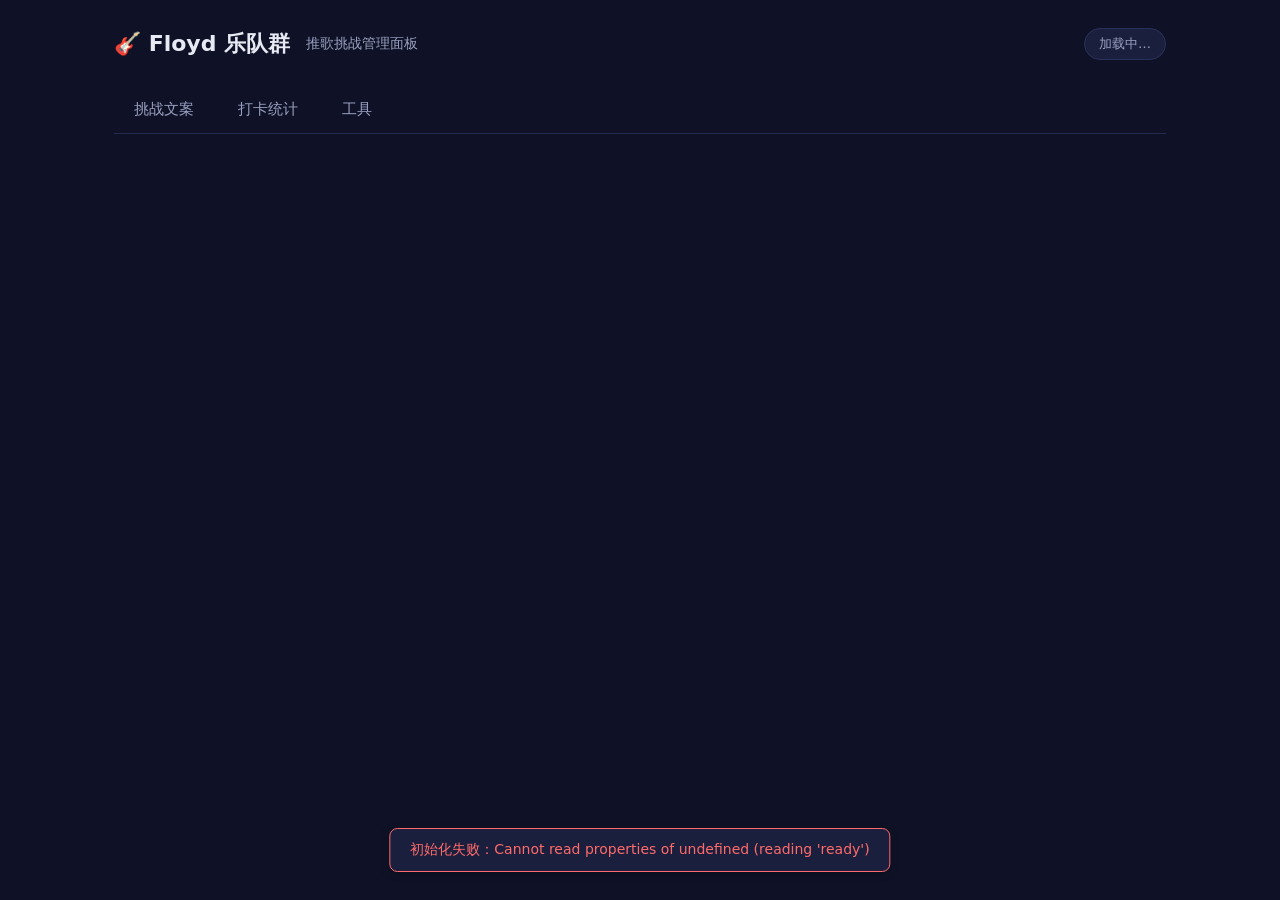
==== pages/admin/index.html @ b2ce3582 "first commit" ====
<!doctype html>
<html lang="zh-CN">
  <head>
    <meta charset="utf-8" />
    <meta name="viewport" content="width=device-width, initial-scale=1" />
    <title>Floyd 管理面板</title>
    <link rel="stylesheet" href="./style.css" />
  </head>
  <body>
    <div class="app">
      <div class="topbar">
        <h1>🎸 Floyd 乐队群</h1>
        <span class="sub">推歌挑战管理面板</span>
        <span class="state-pill" id="state-pill">加载中…</span>
      </div>

      <nav class="tabs">
        <button class="tab" data-route="challenges">挑战文案</button>
        <button class="tab" data-route="stats">打卡统计</button>
        <button class="tab" data-route="tools">工具</button>
      </nav>

      <!-- ===== 挑战文案 ===== -->
      <section id="view-challenges" class="view hidden">
        <div class="card">
          <div class="card-title">新增文案</div>
          <div class="card-desc">添加一条「每日推歌挑战」主题。顺序模式下按列表顺序逐日轮播，列表耗尽后循环。</div>
          <div class="row">
            <input type="text" id="ch-input" placeholder="例如：一首让你想起夏天的歌" />
            <button class="primary narrow" id="ch-add-btn">添加</button>
          </div>
        </div>

        <div class="card">
          <div class="card-title">批量导入 / 导出</div>
          <div class="card-desc">
            粘贴多行文本，每行一条；或上传 .txt 文件。
            <label><input type="radio" name="import-mode" value="append" checked /> 追加</label>
            <label><input type="radio" name="import-mode" value="replace" /> 覆盖全部</label>
          </div>
          <textarea id="ch-bulk" placeholder="一首让你单曲循环的歌&#10;一首带「风」字的歌&#10;…"></textarea>
          <div class="btn-row">
            <input type="file" id="ch-file" accept=".txt" hidden />
            <button id="ch-upload-btn">上传 .txt</button>
            <button id="ch-import-btn">导入文本框</button>
            <button id="ch-export-btn">导出 .txt</button>
          </div>
        </div>

        <div class="card">
          <div class="card-title">AI 一键生成</div>
          <div class="card-desc">调用 AstrBot 当前 LLM 批量生成主题。需在插件配置 <code>gen_provider</code> 或保证有可用 provider。</div>
          <div class="row">
            <label class="narrow" style="flex:0 0 auto;">生成条数</label>
            <input type="number" id="gen-count" class="narrow" value="10" min="1" max="100" />
            <button class="primary" id="gen-btn">开始生成</button>
          </div>
          <details style="margin-top:12px;">
            <summary class="muted" style="font-size:13px;cursor:pointer;">自定义提示词（可选）</summary>
            <textarea id="gen-prompt" style="margin-top:10px;" placeholder="留空则用默认模板。可用 {count} 占位。"></textarea>
          </details>
          <pre id="gen-result" class="muted" style="margin-top:10px;font-size:12px;white-space:pre-wrap;display:none;"></pre>
        </div>

        <div class="card">
          <div class="list-head">
            <span>文案库（<b id="ch-count">0</b> 条）</span>
            <span>点击 ✎ 编辑，✕ 删除</span>
          </div>
          <ul class="ch-list" id="ch-list">
            <li class="loading">加载中…</li>
          </ul>
        </div>
      </section>

      <!-- ===== 打卡统计 ===== -->
      <section id="view-stats" class="view hidden">
        <div class="card">
          <div class="card-title">总览</div>
          <div class="stats-grid" id="stats-grid">
            <div class="stat"><div class="big" id="s-total">-</div><div class="lbl">累计总打卡</div></div>
            <div class="stat"><div class="big" id="s-users">-</div><div class="lbl">参与人数</div></div>
            <div class="stat"><div class="big" id="s-today">-</div><div class="lbl">今日打卡</div></div>
            <div class="stat"><div class="big" id="s-streak">-</div><div class="lbl">最长连续(天)</div></div>
          </div>
        </div>

        <div class="card">
          <div class="card-title">打卡热力图（近 90 天）</div>
          <div class="card-desc">颜色越深表示当日打卡人数越多。</div>
          <div class="heatmap" id="heatmap"></div>
          <div class="heat-legend">
            <span>少</span>
            <span class="swatches">
              <span style="background:var(--panel-2);border:1px solid var(--border-soft);"></span>
              <span style="background:#2a3a6b;"></span>
              <span style="background:#3d5bb0;"></span>
              <span style="background:#5b7fd6;"></span>
              <span style="background:var(--accent);"></span>
            </span>
            <span>多</span>
          </div>
        </div>

        <div class="card">
          <div class="list-head">
            <span class="card-title" style="margin:0;">排行榜</span>
            <select id="rank-by" class="narrow" style="flex:0 0 130px;">
              <option value="total">总打卡数</option>
              <option value="streak">当前连续</option>
              <option value="max_streak">最长连续</option>
            </select>
          </div>
          <table class="rank-table">
            <thead><tr><th class="pos">#</th><th>成员</th><th class="num">数值</th><th>上次打卡</th></tr></thead>
            <tbody id="rank-body"><tr><td colspan="4" class="loading">加载中…</td></tr></tbody>
          </table>
        </div>

        <div class="card">
          <div class="card-title">今日歌单</div>
          <ul class="ch-list" id="today-list"><li class="loading">加载中…</li></ul>
        </div>
      </section>

      <!-- ===== 工具 ===== -->
      <section id="view-tools" class="view hidden">
        <div class="card">
          <div class="card-title">数据自愈</div>
          <div class="card-desc">根据历史打卡记录重新计算所有人的统计（总次数 / 连续天数）。在数据异常或手动改过 KV 后使用。</div>
          <button id="rebuild-btn">重算统计</button>
        </div>
        <div class="card">
          <div class="card-title">插件状态</div>
          <pre id="state-box" class="muted" style="font-size:12px;white-space:pre-wrap;">加载中…</pre>
        </div>
        <div class="card">
          <div class="card-title">说明</div>
          <div class="card-desc">
            · 打卡规则：在打卡群发送网易云分享并成功生成卡片，即记为当天一次（每人每天最多 1 次）。<br/>
            · UMO 捕获：定时推送需要插件先「见过」目标群的消息。请在目标群发任意一条消息，让插件记录 unified_msg_origin。<br/>
            · 文案来源标记：manual / import / ai。
          </div>
        </div>
      </section>
    </div>

    <div class="toast" id="toast"></div>
    <script type="module" src="./app.js"></script>
  </body>
</html>
---- pages/admin/style.css ----
/* Floyd 管理面板样式 — 纯 vanilla，无外部依赖。
   深色科技风，与每日总结卡片呼应。 */

* { box-sizing: border-box; margin: 0; padding: 0; }

:root {
  --bg: #0f1226;
  --panel: #1a1f3d;
  --panel-2: #161a33;
  --border: #2a3158;
  --border-soft: #232a4d;
  --text: #e7e9f3;
  --text-dim: #9aa0c0;
  --text-faint: #6b7196;
  --accent: #7c9cff;
  --accent-2: #5b6fd6;
  --danger: #ff6b6b;
  --ok: #4ade80;
  --radius: 12px;
  --shadow: 0 2px 8px rgba(0, 0, 0, 0.25);
}

body {
  font-family: 'PingFang SC', 'Microsoft YaHei', 'HarmonyOS Sans SC', system-ui, sans-serif;
  background: var(--bg);
  color: var(--text);
  min-height: 100vh;
  -webkit-font-smoothing: antialiased;
}

.app { max-width: 1100px; margin: 0 auto; padding: 28px 24px 64px; }

/* ---- 顶栏 ---- */
.topbar { display: flex; align-items: center; gap: 16px; margin-bottom: 28px; }
.topbar h1 { font-size: 22px; font-weight: 700; }
.topbar .sub { color: var(--text-dim); font-size: 14px; }
.state-pill {
  margin-left: auto; background: var(--panel); border: 1px solid var(--border);
  border-radius: 999px; padding: 6px 14px; font-size: 13px; color: var(--text-dim);
}
.state-pill b { color: var(--accent); }

/* ---- Tabs ---- */
.tabs { display: flex; gap: 4px; margin-bottom: 24px; border-bottom: 1px solid var(--border-soft); }
.tab {
  padding: 12px 20px; cursor: pointer; color: var(--text-dim); font-size: 15px;
  border-bottom: 2px solid transparent; transition: color .15s, border-color .15s;
  background: none; border-top: none; border-left: none; border-right: none;
  font-family: inherit;
}
.tab:hover { color: var(--text); }
.tab.active { color: var(--accent); border-bottom-color: var(--accent); }

/* ---- 通用卡片 ---- */
.card {
  background: var(--panel); border: 1px solid var(--border);
  border-radius: var(--radius); padding: 20px 22px; box-shadow: var(--shadow);
}
.card + .card { margin-top: 16px; }
.card-title { font-size: 16px; font-weight: 600; margin-bottom: 14px; }
.card-desc { color: var(--text-dim); font-size: 13px; margin-bottom: 14px; line-height: 1.5; }

/* ---- 表单元素 ---- */
input[type="text"], input[type="number"], textarea, select {
  width: 100%; background: var(--panel-2); border: 1px solid var(--border-soft);
  color: var(--text); border-radius: 8px; padding: 10px 12px; font-size: 14px;
  font-family: inherit; outline: none; transition: border-color .15s;
}
input:focus, textarea:focus, select:focus { border-color: var(--accent); }
textarea { resize: vertical; min-height: 80px; line-height: 1.5; }
.row { display: flex; gap: 10px; align-items: center; }
.row > * { flex: 1; }
.row .narrow { flex: 0 0 110px; }

button {
  cursor: pointer; border: 1px solid var(--border); background: var(--panel-2);
  color: var(--text); border-radius: 8px; padding: 10px 16px; font-size: 14px;
  font-family: inherit; transition: background .15s, border-color .15s, opacity .15s;
}
button:hover { background: var(--border-soft); }
button.primary { background: var(--accent); border-color: var(--accent); color: #0f1226; font-weight: 600; }
button.primary:hover { background: var(--accent-2); }
button.danger { color: var(--danger); border-color: #4a2b34; }
button.danger:hover { background: #2a1820; }
button:disabled { opacity: .5; cursor: not-allowed; }
.btn-row { display: flex; gap: 10px; flex-wrap: wrap; margin-top: 14px; }

/* ---- 文案列表 ---- */
.list-head {
  display: flex; justify-content: space-between; align-items: center;
  margin-bottom: 12px; color: var(--text-dim); font-size: 13px;
}
.ch-list { list-style: none; display: flex; flex-direction: column; gap: 8px; }
.ch-item {
  display: flex; align-items: center; gap: 12px; background: var(--panel-2);
  border: 1px solid var(--border-soft); border-radius: 8px; padding: 10px 14px;
}
.ch-item .num { color: var(--text-faint); font-size: 13px; width: 32px; flex-shrink: 0; }
.ch-item .text { flex: 1; font-size: 14px; line-height: 1.4; }
.ch-item .src {
  font-size: 11px; color: var(--text-faint); background: var(--bg);
  border-radius: 4px; padding: 2px 8px; flex-shrink: 0; text-transform: uppercase;
}
.ch-item .actions { display: flex; gap: 6px; flex-shrink: 0; }
.ch-item .actions button { padding: 5px 10px; font-size: 12px; }
.ch-edit { flex: 1; }

.empty-state { text-align: center; color: var(--text-faint); padding: 32px; font-size: 14px; }

/* ---- 统计卡片 ---- */
.stats-grid { display: grid; grid-template-columns: repeat(auto-fit, minmax(150px, 1fr)); gap: 14px; }
.stat {
  background: var(--panel-2); border: 1px solid var(--border-soft);
  border-radius: var(--radius); padding: 18px;
}
.stat .big { font-size: 32px; font-weight: 800; color: var(--accent); }
.stat .lbl { color: var(--text-dim); font-size: 13px; margin-top: 4px; }

/* ---- 热力图 ---- */
.heatmap {
  display: grid; grid-template-columns: repeat(auto-fill, minmax(14px, 1fr));
  gap: 4px; margin-top: 8px;
}
.heat-cell {
  aspect-ratio: 1; border-radius: 3px; background: var(--panel-2);
  border: 1px solid var(--border-soft);
}
.heat-cell.l1 { background: #2a3a6b; }
.heat-cell.l2 { background: #3d5bb0; }
.heat-cell.l3 { background: #5b7fd6; }
.heat-cell.l4 { background: var(--accent); }
.heat-legend { display: flex; align-items: center; gap: 6px; margin-top: 10px; font-size: 12px; color: var(--text-faint); }
.heat-legend .swatches { display: flex; gap: 3px; }
.heat-legend .swatches span { width: 12px; height: 12px; border-radius: 3px; }

/* ---- 排行榜 ---- */
.rank-table { width: 100%; border-collapse: collapse; font-size: 14px; }
.rank-table th, .rank-table td { padding: 10px 12px; text-align: left; }
.rank-table th { color: var(--text-dim); font-weight: 500; font-size: 12px; text-transform: uppercase; letter-spacing: .5px; }
.rank-table tr { border-bottom: 1px solid var(--border-soft); }
.rank-table tr:last-child { border-bottom: none; }
.rank-table .pos { width: 40px; color: var(--text-faint); }
.rank-table .pos.top { color: var(--accent); font-weight: 700; }
.rank-table td.num { color: var(--accent); font-weight: 600; }

/* ---- toast ---- */
.toast {
  position: fixed; bottom: 24px; left: 50%; transform: translateX(-50%);
  background: var(--panel); border: 1px solid var(--border); color: var(--text);
  padding: 12px 20px; border-radius: 8px; box-shadow: var(--shadow);
  font-size: 14px; z-index: 100; opacity: 0; transition: opacity .2s, transform .2s;
}
.toast.show { opacity: 1; transform: translateX(-50%) translateY(-4px); }
.toast.err { border-color: var(--danger); color: var(--danger); }

.loading { color: var(--text-faint); font-size: 14px; padding: 20px 0; }

/* ---- 工具 ---- */
.hidden { display: none !important; }
.muted { color: var(--text-dim); }
.right { text-align: right; }
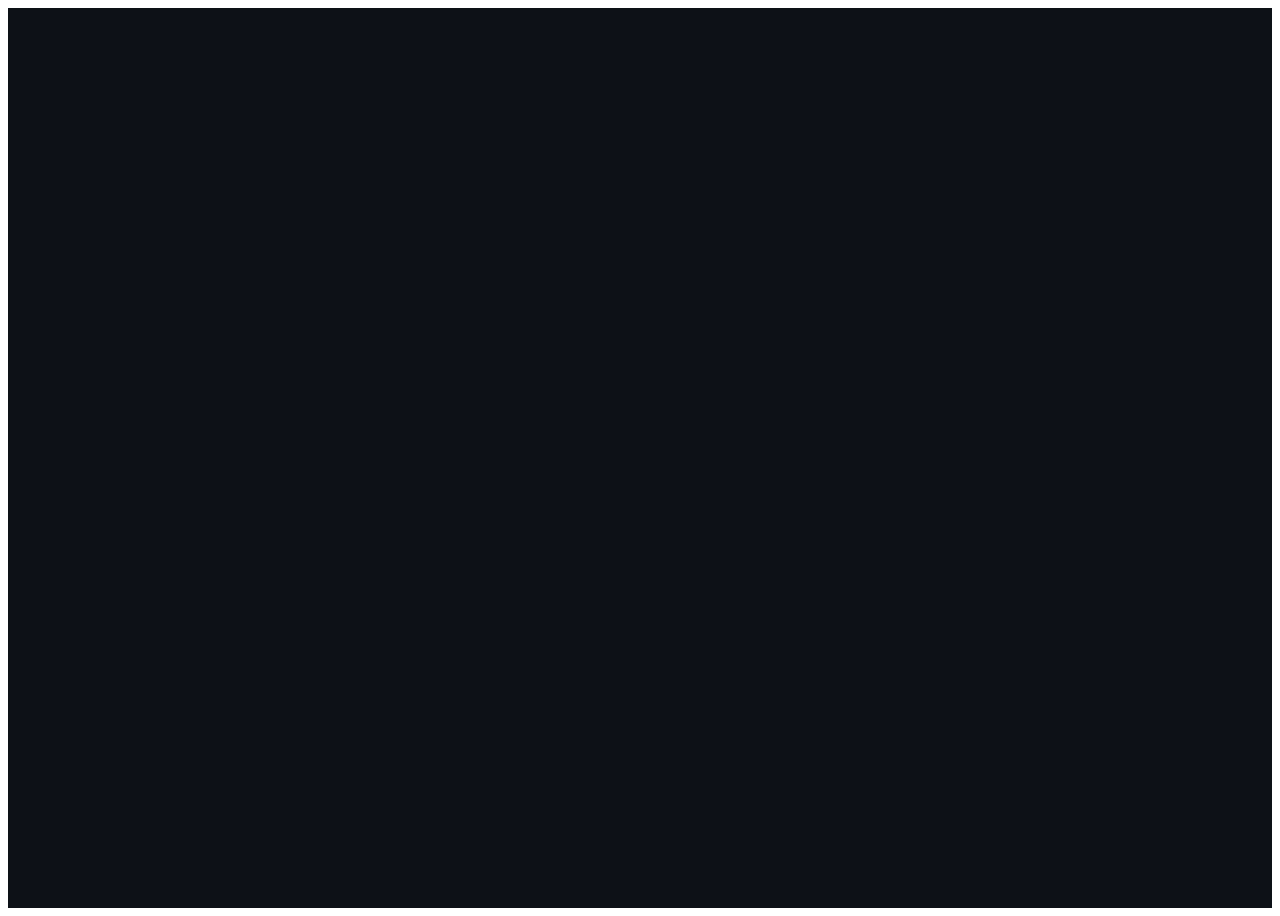
==== commit 02ef6b38: "sixth" ====
--- a/pages/admin/index.html
+++ b/pages/admin/index.html
@@ -5,147 +5,20 @@
     <meta name="viewport" content="width=device-width, initial-scale=1" />
     <title>Floyd 管理面板</title>
     <link rel="stylesheet" href="./style.css" />
+    <!-- importmap：把 "vue" 映射到 CDN ESM 构建。组件统一 from "./vue.js" 再 re-export。 -->
+    <script type="importmap">
+      {
+        "imports": {
+          "vue": "https://unpkg.com/vue@3.4.38/dist/vue.esm-browser.prod.js"
+        }
+      }
+    </script>
+    <!-- dev-mock 无条件加载，内部自检 ?dev=1（非 dev 模式立即 return，零影响）。带版本号绕缓存。 -->
+    <script src="./dev-mock.js?v=2"></script>
   </head>
   <body>
-    <div class="app">
-      <div class="topbar">
-        <h1>🎸 Floyd 乐队群</h1>
-        <span class="sub">推歌挑战管理面板</span>
-        <span class="state-pill" id="state-pill">加载中…</span>
-      </div>
-
-      <nav class="tabs">
-        <button class="tab" data-route="challenges">挑战文案</button>
-        <button class="tab" data-route="stats">打卡统计</button>
-        <button class="tab" data-route="tools">工具</button>
-      </nav>
-
-      <!-- ===== 挑战文案 ===== -->
-      <section id="view-challenges" class="view hidden">
-        <div class="card">
-          <div class="card-title">新增文案</div>
-          <div class="card-desc">添加一条「每日推歌挑战」主题。顺序模式下按列表顺序逐日轮播，列表耗尽后循环。</div>
-          <div class="row">
-            <input type="text" id="ch-input" placeholder="例如：一首让你想起夏天的歌" />
-            <button class="primary narrow" id="ch-add-btn">添加</button>
-          </div>
-        </div>
-
-        <div class="card">
-          <div class="card-title">批量导入 / 导出</div>
-          <div class="card-desc">
-            粘贴多行文本，每行一条；或上传 .txt 文件。
-            <label><input type="radio" name="import-mode" value="append" checked /> 追加</label>
-            <label><input type="radio" name="import-mode" value="replace" /> 覆盖全部</label>
-          </div>
-          <textarea id="ch-bulk" placeholder="一首让你单曲循环的歌&#10;一首带「风」字的歌&#10;…"></textarea>
-          <div class="btn-row">
-            <input type="file" id="ch-file" accept=".txt" hidden />
-            <button id="ch-upload-btn">上传 .txt</button>
-            <button id="ch-import-btn">导入文本框</button>
-            <button id="ch-export-btn">导出 .txt</button>
-          </div>
-        </div>
-
-        <div class="card">
-          <div class="card-title">AI 一键生成</div>
-          <div class="card-desc">调用 AstrBot 当前 LLM 批量生成主题。需在插件配置 <code>gen_provider</code> 或保证有可用 provider。</div>
-          <div class="row">
-            <label class="narrow" style="flex:0 0 auto;">生成条数</label>
-            <input type="number" id="gen-count" class="narrow" value="10" min="1" max="100" />
-            <button class="primary" id="gen-btn">开始生成</button>
-          </div>
-          <details style="margin-top:12px;">
-            <summary class="muted" style="font-size:13px;cursor:pointer;">自定义提示词（可选）</summary>
-            <textarea id="gen-prompt" style="margin-top:10px;" placeholder="留空则用默认模板。可用 {count} 占位。"></textarea>
-          </details>
-          <pre id="gen-result" class="muted" style="margin-top:10px;font-size:12px;white-space:pre-wrap;display:none;"></pre>
-        </div>
-
-        <div class="card">
-          <div class="list-head">
-            <span>文案库（<b id="ch-count">0</b> 条）</span>
-            <span>点击 ✎ 编辑，✕ 删除</span>
-          </div>
-          <ul class="ch-list" id="ch-list">
-            <li class="loading">加载中…</li>
-          </ul>
-        </div>
-      </section>
-
-      <!-- ===== 打卡统计 ===== -->
-      <section id="view-stats" class="view hidden">
-        <div class="card">
-          <div class="card-title">总览</div>
-          <div class="stats-grid" id="stats-grid">
-            <div class="stat"><div class="big" id="s-total">-</div><div class="lbl">累计总打卡</div></div>
-            <div class="stat"><div class="big" id="s-users">-</div><div class="lbl">参与人数</div></div>
-            <div class="stat"><div class="big" id="s-today">-</div><div class="lbl">今日打卡</div></div>
-            <div class="stat"><div class="big" id="s-streak">-</div><div class="lbl">最长连续(天)</div></div>
-          </div>
-        </div>
-
-        <div class="card">
-          <div class="card-title">打卡热力图（近 90 天）</div>
-          <div class="card-desc">颜色越深表示当日打卡人数越多。</div>
-          <div class="heatmap" id="heatmap"></div>
-          <div class="heat-legend">
-            <span>少</span>
-            <span class="swatches">
-              <span style="background:var(--panel-2);border:1px solid var(--border-soft);"></span>
-              <span style="background:#2a3a6b;"></span>
-              <span style="background:#3d5bb0;"></span>
-              <span style="background:#5b7fd6;"></span>
-              <span style="background:var(--accent);"></span>
-            </span>
-            <span>多</span>
-          </div>
-        </div>
-
-        <div class="card">
-          <div class="list-head">
-            <span class="card-title" style="margin:0;">排行榜</span>
-            <select id="rank-by" class="narrow" style="flex:0 0 130px;">
-              <option value="total">总打卡数</option>
-              <option value="streak">当前连续</option>
-              <option value="max_streak">最长连续</option>
-            </select>
-          </div>
-          <table class="rank-table">
-            <thead><tr><th class="pos">#</th><th>成员</th><th class="num">数值</th><th>上次打卡</th></tr></thead>
-            <tbody id="rank-body"><tr><td colspan="4" class="loading">加载中…</td></tr></tbody>
-          </table>
-        </div>
-
-        <div class="card">
-          <div class="card-title">今日歌单</div>
-          <ul class="ch-list" id="today-list"><li class="loading">加载中…</li></ul>
-        </div>
-      </section>
-
-      <!-- ===== 工具 ===== -->
-      <section id="view-tools" class="view hidden">
-        <div class="card">
-          <div class="card-title">数据自愈</div>
-          <div class="card-desc">根据历史打卡记录重新计算所有人的统计（总次数 / 连续天数）。在数据异常或手动改过 KV 后使用。</div>
-          <button id="rebuild-btn">重算统计</button>
-        </div>
-        <div class="card">
-          <div class="card-title">插件状态</div>
-          <pre id="state-box" class="muted" style="font-size:12px;white-space:pre-wrap;">加载中…</pre>
-        </div>
-        <div class="card">
-          <div class="card-title">说明</div>
-          <div class="card-desc">
-            · 打卡规则：在打卡群发送网易云分享并成功生成卡片，即记为当天一次（每人每天最多 1 次）。<br/>
-            · UMO 捕获：定时推送需要插件先「见过」目标群的消息。请在目标群发任意一条消息，让插件记录 unified_msg_origin。<br/>
-            · 文案来源标记：manual / import / ai。
-          </div>
-        </div>
-      </section>
-    </div>
-
-    <div class="toast" id="toast"></div>
+    <div id="floyd-app"></div>
+    <!-- app.js 等 #floyd-app 存在后再加载；defer 保证 DOM 就绪 -->
     <script type="module" src="./app.js"></script>
   </body>
 </html>
--- a/pages/admin/style.css
+++ b/pages/admin/style.css
@@ -1,161 +1,417 @@
-/* Floyd 管理面板样式 — 纯 vanilla，无外部依赖。
-   深色科技风，与每日总结卡片呼应。 */
-
-* { box-sizing: border-box; margin: 0; padding: 0; }
-
-:root {
-  --bg: #0f1226;
-  --panel: #1a1f3d;
-  --panel-2: #161a33;
-  --border: #2a3158;
-  --border-soft: #232a4d;
-  --text: #e7e9f3;
-  --text-dim: #9aa0c0;
-  --text-faint: #6b7196;
-  --accent: #7c9cff;
-  --accent-2: #5b6fd6;
-  --danger: #ff6b6b;
-  --ok: #4ade80;
-  --radius: 12px;
-  --shadow: 0 2px 8px rgba(0, 0, 0, 0.25);
-}
-
-body {
-  font-family: 'PingFang SC', 'Microsoft YaHei', 'HarmonyOS Sans SC', system-ui, sans-serif;
+/* Floyd 管理面板 — Linear/GitHub 风，纯深色。
+   作用域隔离在 #floyd-app 下，避免与 AstrBot Dashboard 冲突。 */
+
+/* ---------- 设计 tokens ---------- */
+#floyd-app {
+  --bg: #0d1117;
+  --surface: #161b22;
+  --surface-2: #21262d;
+  --surface-hover: #30363d;
+  --border: #30363d;
+  --border-soft: #21262d;
+
+  --text: #e6edf3;
+  --text-dim: #8b949e;
+  --text-faint: #6e7681;
+
+  --accent: #8b5cf6;
+  --accent-hover: #7c3aed;
+  --accent-soft: rgba(139, 92, 246, 0.15);
+  --success: #3fb950;
+  --success-soft: rgba(63, 185, 80, 0.15);
+  --danger: #f85149;
+  --danger-soft: rgba(248, 81, 73, 0.15);
+  --warning: #d29922;
+  --warning-soft: rgba(210, 153, 34, 0.15);
+
+  --radius: 6px;
+  --radius-sm: 4px;
+  --shadow-sm: 0 1px 2px rgba(0, 0, 0, 0.3);
+  --shadow-md: 0 8px 24px rgba(0, 0, 0, 0.4);
+  --font: -apple-system, BlinkMacSystemFont, 'Segoe UI', 'PingFang SC',
+    'Microsoft YaHei', 'HarmonyOS Sans SC', sans-serif;
+  --font-mono: 'SF Mono', 'Cascadia Code', Consolas, 'Liberation Mono', monospace;
+
+  font-family: var(--font);
   background: var(--bg);
   color: var(--text);
   min-height: 100vh;
   -webkit-font-smoothing: antialiased;
-}
-
-.app { max-width: 1100px; margin: 0 auto; padding: 28px 24px 64px; }
-
-/* ---- 顶栏 ---- */
-.topbar { display: flex; align-items: center; gap: 16px; margin-bottom: 28px; }
-.topbar h1 { font-size: 22px; font-weight: 700; }
-.topbar .sub { color: var(--text-dim); font-size: 14px; }
-.state-pill {
-  margin-left: auto; background: var(--panel); border: 1px solid var(--border);
-  border-radius: 999px; padding: 6px 14px; font-size: 13px; color: var(--text-dim);
-}
-.state-pill b { color: var(--accent); }
-
-/* ---- Tabs ---- */
-.tabs { display: flex; gap: 4px; margin-bottom: 24px; border-bottom: 1px solid var(--border-soft); }
-.tab {
-  padding: 12px 20px; cursor: pointer; color: var(--text-dim); font-size: 15px;
-  border-bottom: 2px solid transparent; transition: color .15s, border-color .15s;
-  background: none; border-top: none; border-left: none; border-right: none;
-  font-family: inherit;
-}
-.tab:hover { color: var(--text); }
-.tab.active { color: var(--accent); border-bottom-color: var(--accent); }
-
-/* ---- 通用卡片 ---- */
-.card {
-  background: var(--panel); border: 1px solid var(--border);
-  border-radius: var(--radius); padding: 20px 22px; box-shadow: var(--shadow);
-}
-.card + .card { margin-top: 16px; }
-.card-title { font-size: 16px; font-weight: 600; margin-bottom: 14px; }
-.card-desc { color: var(--text-dim); font-size: 13px; margin-bottom: 14px; line-height: 1.5; }
-
-/* ---- 表单元素 ---- */
-input[type="text"], input[type="number"], textarea, select {
-  width: 100%; background: var(--panel-2); border: 1px solid var(--border-soft);
-  color: var(--text); border-radius: 8px; padding: 10px 12px; font-size: 14px;
-  font-family: inherit; outline: none; transition: border-color .15s;
-}
-input:focus, textarea:focus, select:focus { border-color: var(--accent); }
-textarea { resize: vertical; min-height: 80px; line-height: 1.5; }
-.row { display: flex; gap: 10px; align-items: center; }
-.row > * { flex: 1; }
-.row .narrow { flex: 0 0 110px; }
-
-button {
-  cursor: pointer; border: 1px solid var(--border); background: var(--panel-2);
-  color: var(--text); border-radius: 8px; padding: 10px 16px; font-size: 14px;
-  font-family: inherit; transition: background .15s, border-color .15s, opacity .15s;
-}
-button:hover { background: var(--border-soft); }
-button.primary { background: var(--accent); border-color: var(--accent); color: #0f1226; font-weight: 600; }
-button.primary:hover { background: var(--accent-2); }
-button.danger { color: var(--danger); border-color: #4a2b34; }
-button.danger:hover { background: #2a1820; }
-button:disabled { opacity: .5; cursor: not-allowed; }
-.btn-row { display: flex; gap: 10px; flex-wrap: wrap; margin-top: 14px; }
-
-/* ---- 文案列表 ---- */
-.list-head {
+  font-size: 14px;
+  line-height: 1.5;
+}
+#floyd-app * { box-sizing: border-box; }
+#floyd-app a { color: var(--accent); text-decoration: none; }
+#floyd-app a:hover { text-decoration: underline; }
+
+/* ---------- 布局 ---------- */
+#floyd-app .app { max-width: 1120px; margin: 0 auto; padding: 24px 24px 80px; }
+
+/* 顶栏 */
+#floyd-app .topbar {
+  display: flex; align-items: center; gap: 14px; margin-bottom: 24px;
+}
+#floyd-app .topbar .brand {
+  display: flex; align-items: center; gap: 8px;
+  font-size: 16px; font-weight: 600;
+}
+#floyd-app .topbar .brand .logo { font-size: 20px; }
+#floyd-app .topbar .state-bar {
+  display: flex; gap: 0; margin-left: auto;
+  background: var(--surface); border: 1px solid var(--border);
+  border-radius: var(--radius); overflow: hidden; font-size: 12px;
+}
+#floyd-app .topbar .state-bar .seg {
+  padding: 6px 12px; color: var(--text-dim);
+  border-right: 1px solid var(--border); display: flex; align-items: center; gap: 4px;
+}
+#floyd-app .topbar .state-bar .seg:last-child { border-right: none; }
+#floyd-app .topbar .state-bar .seg b { color: var(--text); font-weight: 600; }
+#floyd-app .topbar .state-bar .seg .dot {
+  width: 6px; height: 6px; border-radius: 50%; background: var(--success);
+}
+#floyd-app .icon-btn {
+  width: 32px; height: 32px; display: flex; align-items: center; justify-content: center;
+  background: var(--surface); border: 1px solid var(--border); border-radius: var(--radius);
+  color: var(--text-dim); cursor: pointer; transition: all .15s; font-size: 15px;
+}
+#floyd-app .icon-btn:hover { background: var(--surface-hover); color: var(--text); }
+
+/* Tabs */
+#floyd-app .tabs {
+  display: flex; gap: 2px; margin-bottom: 20px;
+  border-bottom: 1px solid var(--border);
+}
+#floyd-app .tab {
+  padding: 8px 14px; cursor: pointer; color: var(--text-dim); font-size: 14px;
+  border: none; border-bottom: 2px solid transparent; background: none;
+  font-family: inherit; transition: color .15s, border-color .15s; margin-bottom: -1px;
+}
+#floyd-app .tab:hover { color: var(--text); }
+#floyd-app .tab.active { color: var(--text); border-bottom-color: var(--accent); font-weight: 500; }
+
+/* ---------- 通用卡片 ---------- */
+#floyd-app .card {
+  background: var(--surface); border: 1px solid var(--border);
+  border-radius: var(--radius); padding: 16px;
+}
+#floyd-app .card + .card { margin-top: 16px; }
+#floyd-app .card-title {
+  font-size: 13px; font-weight: 600; color: var(--text); margin-bottom: 12px;
+  display: flex; align-items: center; justify-content: space-between;
+}
+#floyd-app .card-desc { color: var(--text-dim); font-size: 12px; margin-bottom: 12px; line-height: 1.6; }
+
+/* ---------- 表单元素 ---------- */
+#floyd-app input[type="text"], #floyd-app input[type="number"],
+#floyd-app textarea, #floyd-app select {
+  width: 100%; background: var(--surface-2); border: 1px solid var(--border);
+  color: var(--text); border-radius: var(--radius-sm); padding: 6px 10px;
+  font-size: 13px; font-family: inherit; outline: none; transition: border-color .15s;
+}
+#floyd-app input:focus, #floyd-app textarea:focus, #floyd-app select:focus {
+  border-color: var(--accent); box-shadow: 0 0 0 3px var(--accent-soft);
+}
+#floyd-app textarea { resize: vertical; min-height: 72px; line-height: 1.5; }
+#floyd-app input[type="checkbox"], #floyd-app input[type="radio"] { accent-color: var(--accent); }
+#floyd-app .row { display: flex; gap: 8px; align-items: center; }
+#floyd-app .row > * { flex: 1; }
+#floyd-app .row .narrow { flex: 0 0 auto; }
+
+/* 按钮 */
+#floyd-app button {
+  cursor: pointer; border: 1px solid var(--border); background: var(--surface-2);
+  color: var(--text); border-radius: var(--radius-sm); padding: 6px 12px;
+  font-size: 13px; font-family: inherit; transition: all .15s;
+  display: inline-flex; align-items: center; gap: 4px; white-space: nowrap;
+}
+#floyd-app button:hover { background: var(--surface-hover); border-color: var(--text-faint); }
+#floyd-app button:disabled { opacity: .5; cursor: not-allowed; }
+#floyd-app button.primary {
+  background: var(--accent); border-color: var(--accent); color: #fff; font-weight: 500;
+}
+#floyd-app button.primary:hover { background: var(--accent-hover); border-color: var(--accent-hover); }
+#floyd-app button.danger { color: var(--danger); border-color: rgba(248, 81, 73, 0.4); }
+#floyd-app button.danger:hover { background: var(--danger-soft); }
+#floyd-app button.ghost { background: transparent; border-color: transparent; color: var(--text-dim); }
+#floyd-app button.ghost:hover { background: var(--surface-hover); color: var(--text); }
+#floyd-app button.sm { padding: 3px 8px; font-size: 12px; }
+#floyd-app .btn-group { display: flex; gap: 8px; flex-wrap: wrap; }
+
+/* 标签 */
+#floyd-app .tag {
+  display: inline-flex; align-items: center; padding: 1px 8px;
+  font-size: 11px; border-radius: 20px; font-weight: 500;
+  border: 1px solid transparent; text-transform: uppercase; letter-spacing: .3px;
+}
+#floyd-app .tag.manual { color: var(--text-dim); background: var(--surface-2); border-color: var(--border); }
+#floyd-app .tag.import { color: #58a6ff; background: rgba(88, 166, 255, 0.12); border-color: rgba(88, 166, 255, 0.3); }
+#floyd-app .tag.ai { color: var(--accent); background: var(--accent-soft); border-color: rgba(139, 92, 246, 0.3); }
+
+/* ---------- 工具栏（文案库顶部） ---------- */
+#floyd-app .toolbar {
+  display: flex; align-items: center; gap: 8px; flex-wrap: wrap;
+  margin-bottom: 16px;
+}
+#floyd-app .toolbar .spacer { flex: 1; }
+#floyd-app .toolbar .search {
+  position: relative; flex: 0 0 220px;
+}
+#floyd-app .toolbar .search input { padding-left: 30px; }
+#floyd-app .toolbar .search .ico {
+  position: absolute; left: 9px; top: 50%; transform: translateY(-50%);
+  color: var(--text-faint); font-size: 13px; pointer-events: none;
+}
+
+/* ---------- 文案列表（紧凑表格行） ---------- */
+#floyd-app .ch-list { list-style: none; }
+#floyd-app .ch-row {
+  display: flex; align-items: center; gap: 10px; padding: 8px 12px;
+  border-bottom: 1px solid var(--border-soft); transition: background .12s;
+}
+#floyd-app .ch-row:hover { background: var(--surface-2); }
+#floyd-app .ch-row:last-child { border-bottom: none; }
+#floyd-app .ch-row .idx { color: var(--text-faint); font-size: 12px; width: 36px; flex-shrink: 0; font-variant-numeric: tabular-nums; }
+#floyd-app .ch-row .text { flex: 1; font-size: 13px; line-height: 1.5; word-break: break-word; }
+#floyd-app .ch-row .acts { display: flex; gap: 2px; flex-shrink: 0; opacity: 0; transition: opacity .12s; }
+#floyd-app .ch-row:hover .acts { opacity: 1; }
+#floyd-app .ch-row.editing .acts { opacity: 1; }
+#floyd-app .ch-row.editing .text-input { flex: 1; }
+#floyd-app .ch-row .src { flex-shrink: 0; }
+#floyd-app .ch-empty { text-align: center; color: var(--text-faint); padding: 40px 16px; font-size: 13px; }
+
+/* 分页 */
+#floyd-app .pager {
+  display: flex; align-items: center; justify-content: center; gap: 6px;
+  padding: 12px 0 0; font-size: 12px; color: var(--text-dim);
+}
+#floyd-app .pager .info { margin: 0 8px; }
+
+/* ---------- 配置表单 ---------- */
+#floyd-app .config-form { display: flex; flex-direction: column; gap: 14px; }
+#floyd-app .cfg-field { display: flex; align-items: center; gap: 12px; flex-wrap: wrap; }
+#floyd-app .cfg-field > label {
+  flex: 0 0 160px; font-size: 13px; color: var(--text); font-weight: 500;
+}
+#floyd-app .cfg-hint { font-size: 11px; color: var(--text-faint); width: 100%; padding-left: 172px; }
+#floyd-app .cfg-tags {
+  display: flex; align-items: center; gap: 6px; flex-wrap: wrap;
+  background: var(--surface-2); border: 1px solid var(--border-soft);
+  border-radius: var(--radius-sm); padding: 6px 8px; flex: 1;
+}
+#floyd-app .cfg-tag {
+  display: inline-flex; align-items: center; gap: 4px;
+  background: var(--surface-hover); border: 1px solid var(--border);
+  border-radius: var(--radius-sm); padding: 3px 8px; font-size: 12px; color: var(--text);
+}
+#floyd-app .cfg-tag button { padding: 0 4px; font-size: 11px; }
+#floyd-app .switch { display: inline-flex; align-items: center; gap: 6px; cursor: pointer; font-size: 13px; }
+#floyd-app .switch input { width: auto; }
+
+/* ---------- 今日预览 ---------- */
+#floyd-app .today-preview {
+  display: flex; align-items: center; gap: 12px; padding: 10px 14px;
+  background: var(--accent-soft); border: 1px solid rgba(139, 92, 246, 0.25);
+  border-radius: var(--radius);
+}
+#floyd-app .today-preview .day-num {
+  flex-shrink: 0; font-size: 12px; font-weight: 700; color: var(--accent);
+  background: rgba(139, 92, 246, 0.2); padding: 3px 10px; border-radius: 20px;
+}
+#floyd-app .today-preview .preview-text { font-size: 15px; font-weight: 500; }
+#floyd-app .list-head {
   display: flex; justify-content: space-between; align-items: center;
-  margin-bottom: 12px; color: var(--text-dim); font-size: 13px;
-}
-.ch-list { list-style: none; display: flex; flex-direction: column; gap: 8px; }
-.ch-item {
-  display: flex; align-items: center; gap: 12px; background: var(--panel-2);
-  border: 1px solid var(--border-soft); border-radius: 8px; padding: 10px 14px;
-}
-.ch-item .num { color: var(--text-faint); font-size: 13px; width: 32px; flex-shrink: 0; }
-.ch-item .text { flex: 1; font-size: 14px; line-height: 1.4; }
-.ch-item .src {
-  font-size: 11px; color: var(--text-faint); background: var(--bg);
-  border-radius: 4px; padding: 2px 8px; flex-shrink: 0; text-transform: uppercase;
-}
-.ch-item .actions { display: flex; gap: 6px; flex-shrink: 0; }
-.ch-item .actions button { padding: 5px 10px; font-size: 12px; }
-.ch-edit { flex: 1; }
-
-.empty-state { text-align: center; color: var(--text-faint); padding: 32px; font-size: 14px; }
-
-/* ---- 统计卡片 ---- */
-.stats-grid { display: grid; grid-template-columns: repeat(auto-fit, minmax(150px, 1fr)); gap: 14px; }
-.stat {
-  background: var(--panel-2); border: 1px solid var(--border-soft);
-  border-radius: var(--radius); padding: 18px;
-}
-.stat .big { font-size: 32px; font-weight: 800; color: var(--accent); }
-.stat .lbl { color: var(--text-dim); font-size: 13px; margin-top: 4px; }
-
-/* ---- 热力图 ---- */
-.heatmap {
-  display: grid; grid-template-columns: repeat(auto-fill, minmax(14px, 1fr));
-  gap: 4px; margin-top: 8px;
-}
-.heat-cell {
-  aspect-ratio: 1; border-radius: 3px; background: var(--panel-2);
-  border: 1px solid var(--border-soft);
-}
-.heat-cell.l1 { background: #2a3a6b; }
-.heat-cell.l2 { background: #3d5bb0; }
-.heat-cell.l3 { background: #5b7fd6; }
-.heat-cell.l4 { background: var(--accent); }
-.heat-legend { display: flex; align-items: center; gap: 6px; margin-top: 10px; font-size: 12px; color: var(--text-faint); }
-.heat-legend .swatches { display: flex; gap: 3px; }
-.heat-legend .swatches span { width: 12px; height: 12px; border-radius: 3px; }
-
-/* ---- 排行榜 ---- */
-.rank-table { width: 100%; border-collapse: collapse; font-size: 14px; }
-.rank-table th, .rank-table td { padding: 10px 12px; text-align: left; }
-.rank-table th { color: var(--text-dim); font-weight: 500; font-size: 12px; text-transform: uppercase; letter-spacing: .5px; }
-.rank-table tr { border-bottom: 1px solid var(--border-soft); }
-.rank-table tr:last-child { border-bottom: none; }
-.rank-table .pos { width: 40px; color: var(--text-faint); }
-.rank-table .pos.top { color: var(--accent); font-weight: 700; }
-.rank-table td.num { color: var(--accent); font-weight: 600; }
-
-/* ---- toast ---- */
-.toast {
+  color: var(--text-dim); font-size: 12px;
+}
+
+/* ---------- 统计卡片 ---------- */
+#floyd-app .stat-grid {
+  display: grid; grid-template-columns: repeat(4, 1fr); gap: 12px;
+}
+#floyd-app .stat {
+  background: var(--surface); border: 1px solid var(--border);
+  border-radius: var(--radius); padding: 14px;
+}
+#floyd-app .stat .val { font-size: 26px; font-weight: 700; color: var(--text); font-variant-numeric: tabular-nums; }
+#floyd-app .stat .val.accent { color: var(--accent); }
+#floyd-app .stat .lbl { color: var(--text-dim); font-size: 12px; margin-top: 2px; }
+@media (max-width: 640px) {
+  #floyd-app .stat-grid { grid-template-columns: repeat(2, 1fr); }
+}
+
+/* ---------- 热力图（GitHub 式矩阵） ---------- */
+#floyd-app .heatmap-wrap { overflow-x: auto; padding-bottom: 4px; }
+#floyd-app .heatmap {
+  display: grid; grid-auto-flow: column; grid-template-rows: repeat(7, 12px);
+  gap: 3px; min-width: max-content;
+}
+#floyd-app .heat-cell {
+  width: 12px; height: 12px; border-radius: 2px; background: var(--surface-2);
+  border: 1px solid rgba(255,255,255,0.03); cursor: pointer; position: relative;
+}
+#floyd-app .heat-cell.l1 { background: #1e2331; }
+#floyd-app .heat-cell.l2 { background: #44376b; }
+#floyd-app .heat-cell.l3 { background: #7c3aed; }
+#floyd-app .heat-cell.l4 { background: #a78bfa; }
+#floyd-app .heat-months {
+  display: grid; grid-auto-flow: column; gap: 3px; font-size: 10px;
+  color: var(--text-faint); margin-bottom: 4px; min-width: max-content;
+}
+#floyd-app .heat-legend {
+  display: flex; align-items: center; gap: 4px; margin-top: 8px; font-size: 11px; color: var(--text-faint);
+}
+#floyd-app .heat-legend .swatches { display: flex; gap: 3px; }
+#floyd-app .heat-legend .swatches span { width: 11px; height: 11px; border-radius: 2px; }
+
+/* ---------- 排行榜 ---------- */
+#floyd-app .rank-table { width: 100%; border-collapse: collapse; font-size: 13px; }
+#floyd-app .rank-table th, #floyd-app .rank-table td { padding: 8px 10px; text-align: left; }
+#floyd-app .rank-table th {
+  color: var(--text-faint); font-weight: 500; font-size: 11px;
+  text-transform: uppercase; letter-spacing: .5px; border-bottom: 1px solid var(--border);
+}
+#floyd-app .rank-table tr td { border-bottom: 1px solid var(--border-soft); }
+#floyd-app .rank-table tr:last-child td { border-bottom: none; }
+#floyd-app .rank-table tr:hover td { background: var(--surface-2); }
+#floyd-app .rank-table .pos { width: 40px; color: var(--text-faint); }
+#floyd-app .rank-table .pos.medal { font-size: 16px; }
+#floyd-app .rank-table .user { display: flex; align-items: center; gap: 8px; }
+#floyd-app .rank-table .user img {
+  width: 22px; height: 22px; border-radius: 50%; background: var(--surface-2);
+}
+#floyd-app .rank-table .user .ava-fallback {
+  width: 22px; height: 22px; border-radius: 50%; background: var(--accent-soft);
+  color: var(--accent); display: flex; align-items: center; justify-content: center;
+  font-size: 11px; font-weight: 600;
+}
+#floyd-app .rank-table .num { color: var(--accent); font-weight: 600; font-variant-numeric: tabular-nums; }
+
+/* ---------- 今日歌单（带封面） ---------- */
+#floyd-app .today-grid {
+  display: grid; grid-template-columns: repeat(auto-fill, minmax(240px, 1fr)); gap: 10px;
+}
+#floyd-app .today-card {
+  display: flex; align-items: center; gap: 10px; padding: 10px;
+  background: var(--surface-2); border: 1px solid var(--border-soft);
+  border-radius: var(--radius); transition: border-color .12s;
+}
+#floyd-app .today-card:hover { border-color: var(--border); }
+#floyd-app .today-card .cover {
+  width: 44px; height: 44px; border-radius: var(--radius-sm); object-fit: cover;
+  background: var(--surface-hover); flex-shrink: 0;
+}
+#floyd-app .today-card .cover-fallback {
+  width: 44px; height: 44px; border-radius: var(--radius-sm); flex-shrink: 0;
+  display: flex; align-items: center; justify-content: center; font-size: 18px;
+}
+#floyd-app .today-card .info { flex: 1; min-width: 0; }
+#floyd-app .today-card .song {
+  font-size: 13px; font-weight: 500; white-space: nowrap; overflow: hidden; text-overflow: ellipsis;
+}
+#floyd-app .today-card .artist {
+  font-size: 12px; color: var(--text-dim); white-space: nowrap; overflow: hidden; text-overflow: ellipsis;
+}
+#floyd-app .today-card .meta {
+  font-size: 11px; color: var(--text-faint); margin-top: 2px;
+}
+
+/* ---------- 骨架屏 ---------- */
+#floyd-app .skeleton {
+  background: linear-gradient(90deg, var(--surface-2) 25%, var(--surface-hover) 50%, var(--surface-2) 75%);
+  background-size: 200% 100%; animation: floyd-shimmer 1.5s infinite;
+  border-radius: var(--radius-sm);
+}
+@keyframes floyd-shimmer {
+  0% { background-position: 200% 0; }
+  100% { background-position: -200% 0; }
+}
+#floyd-app .skel-line { height: 14px; margin-bottom: 8px; }
+#floyd-app .skel-line:last-child { margin-bottom: 0; width: 60%; }
+
+/* ---------- Toast 队列 ---------- */
+#floyd-app .toast-stack {
   position: fixed; bottom: 24px; left: 50%; transform: translateX(-50%);
-  background: var(--panel); border: 1px solid var(--border); color: var(--text);
-  padding: 12px 20px; border-radius: 8px; box-shadow: var(--shadow);
-  font-size: 14px; z-index: 100; opacity: 0; transition: opacity .2s, transform .2s;
-}
-.toast.show { opacity: 1; transform: translateX(-50%) translateY(-4px); }
-.toast.err { border-color: var(--danger); color: var(--danger); }
-
-.loading { color: var(--text-faint); font-size: 14px; padding: 20px 0; }
-
-/* ---- 工具 ---- */
-.hidden { display: none !important; }
-.muted { color: var(--text-dim); }
-.right { text-align: right; }
+  display: flex; flex-direction: column-reverse; gap: 8px; z-index: 200;
+  pointer-events: none;
+}
+#floyd-app .toast {
+  background: var(--surface); border: 1px solid var(--border); color: var(--text);
+  padding: 10px 16px; border-radius: var(--radius); box-shadow: var(--shadow-md);
+  font-size: 13px; display: flex; align-items: center; gap: 8px;
+  animation: floyd-toast-in .2s ease; pointer-events: auto; max-width: 420px;
+}
+#floyd-app .toast.success { border-left: 3px solid var(--success); }
+#floyd-app .toast.error { border-left: 3px solid var(--danger); }
+#floyd-app .toast.info { border-left: 3px solid var(--accent); }
+@keyframes floyd-toast-in {
+  from { opacity: 0; transform: translateY(8px); }
+  to { opacity: 1; transform: translateY(0); }
+}
+
+/* ---------- Modal ---------- */
+#floyd-app .modal-mask {
+  position: fixed; inset: 0; background: rgba(1, 4, 9, 0.7);
+  display: flex; align-items: center; justify-content: center; z-index: 300;
+  animation: floyd-fade .15s ease;
+}
+#floyd-app .modal {
+  background: var(--surface); border: 1px solid var(--border);
+  border-radius: var(--radius); padding: 20px; width: 100%; max-width: 420px;
+  box-shadow: var(--shadow-md); animation: floyd-modal-in .15s ease;
+}
+#floyd-app .modal h3 { font-size: 15px; margin-bottom: 8px; }
+#floyd-app .modal p { color: var(--text-dim); font-size: 13px; margin-bottom: 16px; line-height: 1.6; }
+#floyd-app .modal .modal-acts { display: flex; justify-content: flex-end; gap: 8px; }
+@keyframes floyd-fade { from { opacity: 0; } to { opacity: 1; } }
+@keyframes floyd-modal-in { from { opacity: 0; transform: scale(.96); } to { opacity: 1; transform: scale(1); } }
+
+/* ---------- 设置抽屉 ---------- */
+#floyd-app .drawer-mask {
+  position: fixed; inset: 0; background: rgba(1, 4, 9, 0.6);
+  z-index: 250; animation: floyd-fade .15s ease;
+}
+#floyd-app .drawer {
+  position: fixed; top: 0; right: 0; bottom: 0; width: 100%; max-width: 400px;
+  background: var(--surface); border-left: 1px solid var(--border);
+  box-shadow: var(--shadow-md); z-index: 260; overflow-y: auto;
+  animation: floyd-drawer-in .2s ease;
+}
+#floyd-app .drawer .drawer-head {
+  display: flex; align-items: center; justify-content: space-between;
+  padding: 16px; border-bottom: 1px solid var(--border);
+}
+#floyd-app .drawer .drawer-head h3 { font-size: 15px; font-weight: 600; }
+#floyd-app .drawer .drawer-body { padding: 16px; }
+#floyd-app .drawer .section { margin-bottom: 20px; }
+#floyd-app .drawer .section-title {
+  font-size: 11px; font-weight: 600; color: var(--text-faint);
+  text-transform: uppercase; letter-spacing: .5px; margin-bottom: 8px;
+}
+#floyd-app .drawer pre {
+  background: var(--bg); border: 1px solid var(--border-soft);
+  border-radius: var(--radius-sm); padding: 10px; font-size: 12px;
+  font-family: var(--font-mono); overflow-x: auto; color: var(--text-dim);
+}
+@keyframes floyd-drawer-in { from { transform: translateX(100%); } to { transform: translateX(0); } }
+
+/* ---------- 杂项 ---------- */
+#floyd-app .empty-state {
+  text-align: center; color: var(--text-faint); padding: 40px 16px; font-size: 13px;
+}
+#floyd-app .muted { color: var(--text-dim); }
+#floyd-app .faint { color: var(--text-faint); }
+#floyd-app .err-block {
+  text-align: center; padding: 24px; color: var(--danger); font-size: 13px;
+}
+#floyd-app .err-block button { margin-top: 8px; }
+#floyd-app .hint-banner {
+  background: var(--accent-soft); border: 1px solid rgba(139, 92, 246, 0.3);
+  border-radius: var(--radius); padding: 10px 14px; font-size: 12px; color: var(--text-dim);
+  margin-bottom: 16px; line-height: 1.6;
+}
+#floyd-app .spinner {
+  display: inline-block; width: 12px; height: 12px;
+  border: 1.5px solid var(--border); border-top-color: var(--accent);
+  border-radius: 50%; animation: floyd-spin .6s linear infinite;
+}
+@keyframes floyd-spin { to { transform: rotate(360deg); } }
